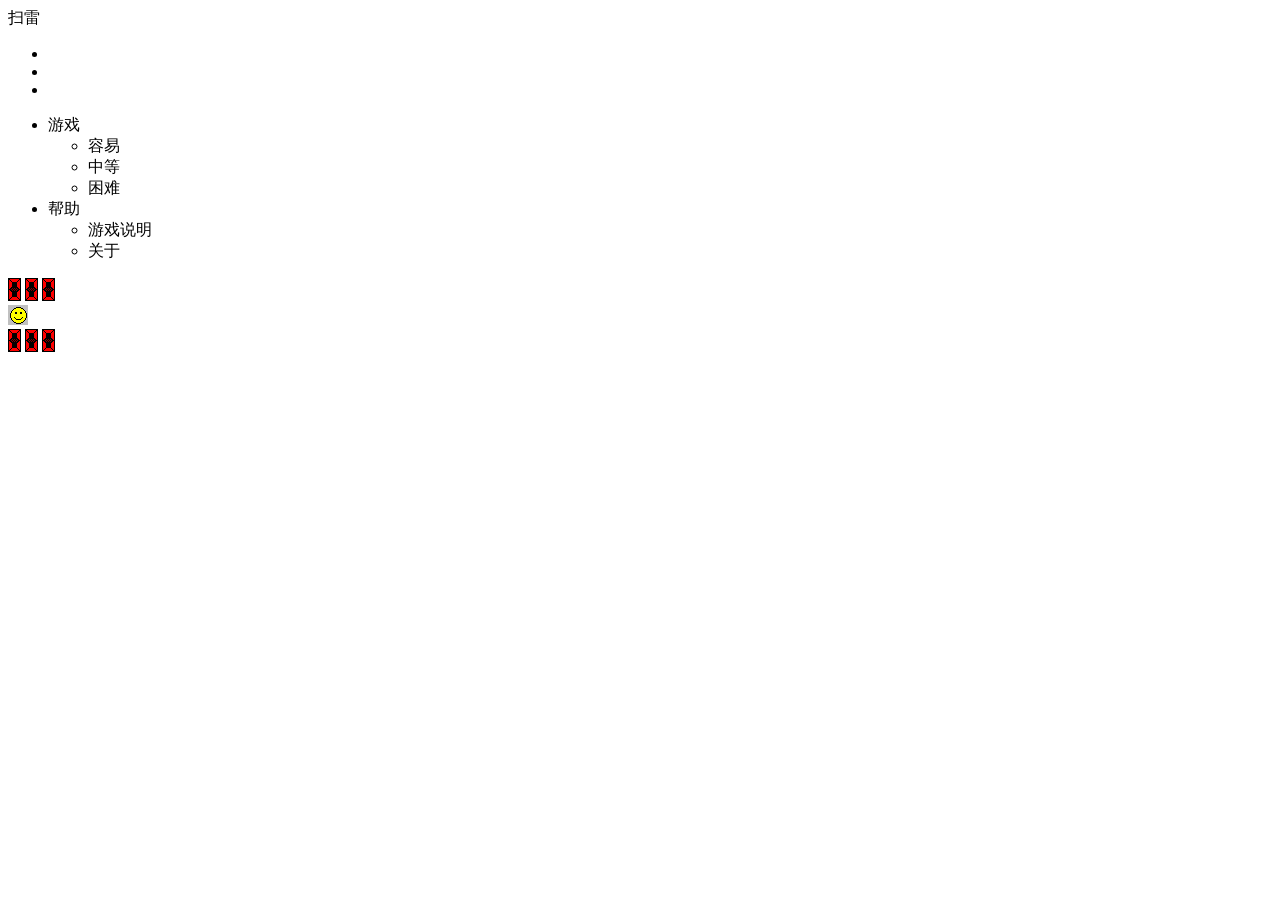
==== src/index.html @ b8646f1a "Create index.html" ====
<!DOCTYPE html>
<html>
  <head>
    <meta charset="utf-8" />
    <title>挨踢方丈的扫雷 | itabbot</title>
    <link rel="shortcut icon" href="../imgs/icon.ico" type="image/x-icon" />
    <link rel="Stylesheet" type="text/css" href="style.css" />
  </head>
  <body>
    <div class="ms-window">
      <div class="win-title clearfix">
        <div class="title">扫雷</div>
        <ul class="controls">
          <li class="min"></li>
          <li class="max"></li>
          <li class="close" onclick="window.close()"></li>
        </ul>
      </div>
      <div class="win-body clearfix">
        <div class="win-menubar clearfix">
          <ul class="menu clearfix">
            <li class="menu-item" tabindex="0">
              <span>游戏</span>
              <ul class="sub-menu clearfix">
                <li
                  class="menu-item"
                  tabindex="2"
                  onmousedown="MS.restart('easy')"
                >
                  容易
                </li>
                <li
                  class="menu-item"
                  tabindex="3"
                  onmousedown="MS.restart('medium')"
                >
                  中等
                </li>
                <li
                  class="menu-item"
                  tabindex="4"
                  onmousedown="MS.restart('difficult')"
                >
                  困难
                </li>
              </ul>
            </li>
            <li class="menu-item" tabindex="1">
              <span>帮助</span>
              <ul class="sub-menu clearfix">
                <li class="menu-item" tabindex="5" onmousedown="MS.howToPlay()">
                  游戏说明
                </li>
                <li class="menu-item" tabindex="6" onmousedown="MS.about()">
                  关于
                </li>
              </ul>
            </li>
          </ul>
        </div>
        <div class="win-content">
          <div class="header clearfix">
            <div class="remaining">
              <img src="../imgs/liquid-crystal-numbers/0.bmp" />
              <img src="../imgs/liquid-crystal-numbers/0.bmp" />
              <img src="../imgs/liquid-crystal-numbers/0.bmp" />
            </div>
            <div class="face" onclick="MS.restart()">
              <img src="../imgs/faces/normal.bmp" />
            </div>
            <div class="time">
              <img src="../imgs/liquid-crystal-numbers/0.bmp" />
              <img src="../imgs/liquid-crystal-numbers/0.bmp" />
              <img src="../imgs/liquid-crystal-numbers/0.bmp" />
            </div>
          </div>
          <div class="body">
            <canvas id="ms-canvas"></canvas>
          </div>
        </div>
      </div>
    </div>
    <script type="text/javascript" src="ms-canvas.js"></script>
    <script type="text/javascript" src="script.js"></script>
  </body>
</html>
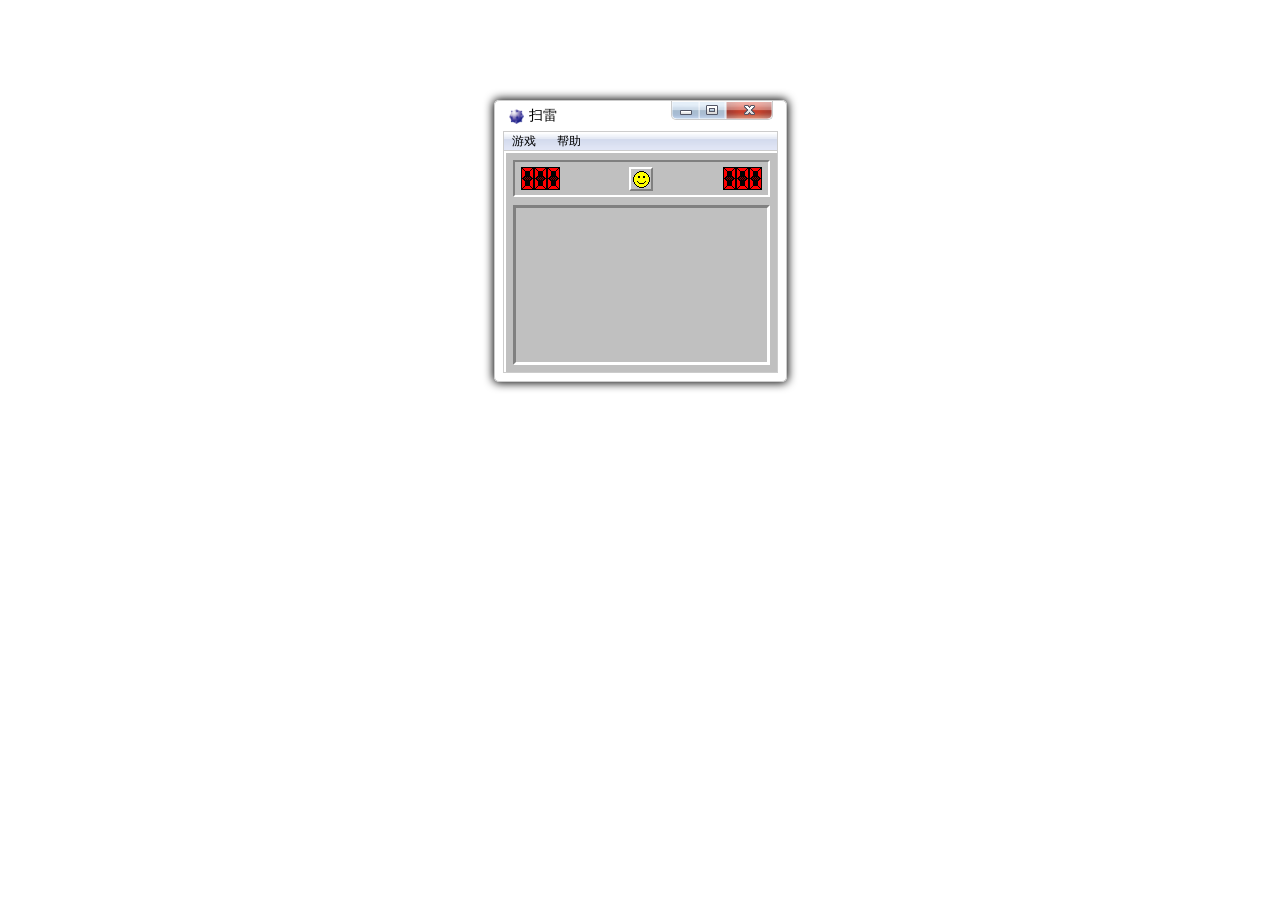
==== commit 7a9ef4f1: "Update index.html" ====
--- a/src/index.html
+++ b/src/index.html
@@ -4,7 +4,7 @@
     <meta charset="utf-8" />
     <title>挨踢方丈的扫雷 | itabbot</title>
     <link rel="shortcut icon" href="../imgs/icon.ico" type="image/x-icon" />
-    <link rel="Stylesheet" type="text/css" href="style.css" />
+    <link rel="Stylesheet" type="text/css" href="./style.css" />
   </head>
   <body>
     <div class="ms-window">
@@ -22,38 +22,16 @@
             <li class="menu-item" tabindex="0">
               <span>游戏</span>
               <ul class="sub-menu clearfix">
-                <li
-                  class="menu-item"
-                  tabindex="2"
-                  onmousedown="MS.restart('easy')"
-                >
-                  容易
-                </li>
-                <li
-                  class="menu-item"
-                  tabindex="3"
-                  onmousedown="MS.restart('medium')"
-                >
-                  中等
-                </li>
-                <li
-                  class="menu-item"
-                  tabindex="4"
-                  onmousedown="MS.restart('difficult')"
-                >
-                  困难
-                </li>
+                <li class="menu-item" tabindex="2" onmousedown="MS.restart('easy')">容易</li>
+                <li class="menu-item" tabindex="3" onmousedown="MS.restart('medium')">中等</li>
+                <li class="menu-item" tabindex="4" onmousedown="MS.restart('difficult')">困难</li>
               </ul>
             </li>
             <li class="menu-item" tabindex="1">
               <span>帮助</span>
               <ul class="sub-menu clearfix">
-                <li class="menu-item" tabindex="5" onmousedown="MS.howToPlay()">
-                  游戏说明
-                </li>
-                <li class="menu-item" tabindex="6" onmousedown="MS.about()">
-                  关于
-                </li>
+                <li class="menu-item" tabindex="5" onmousedown="MS.howToPlay()">游戏说明</li>
+                <li class="menu-item" tabindex="6" onmousedown="MS.about()">关于</li>
               </ul>
             </li>
           </ul>
@@ -80,7 +58,7 @@
         </div>
       </div>
     </div>
-    <script type="text/javascript" src="ms-canvas.js"></script>
-    <script type="text/javascript" src="script.js"></script>
+    <script type="text/javascript" src="./ms-canvas.js"></script>
+    <script type="text/javascript" src="./script.js"></script>
   </body>
 </html>
--- a/src/style.css
+++ b/src/style.css
@@ -0,0 +1,208 @@
+ul,
+li {
+  list-style: none;
+  margin: 0;
+  padding: 0;
+}
+
+.clearfix:after {
+  content: "";
+  display: table;
+  clear: both;
+}
+
+.ms-window {
+  display: block;
+  width: 275px;
+  margin: 100px auto;
+  padding: 8px;
+  border: 1px solid #ccc;
+  border-radius: 5px;
+  box-shadow: 0 0 10px 1px black;
+}
+
+.win-title .title {
+  line-height: 30px;
+  font-size: 14px;
+  font-family: "宋体";
+  text-indent: 20px;
+  font-weight: 100;
+  background: url(../imgs/icon.ico);
+  background-size: 15px 15px;
+  background-repeat: no-repeat;
+  background-position: center left;
+  margin-left: 6px;
+  margin-top: -8px;
+  width: 55px;
+  float: left;
+}
+
+.win-title .controls {
+  width: 100px;
+  height: 18px;
+  margin-right: 5px;
+  margin-top: -8px;
+  border-bottom-left-radius: 5px;
+  border-bottom-right-radius: 5px;
+  border: 1px solid #ccc;
+  border-top: none;
+  text-align: center;
+  float: right;
+}
+.win-title .controls li {
+  float: left;
+}
+.win-title .controls .min {
+  width: 27px;
+  height: 18px;
+  background-image: url(../imgs/ctrls/min.bmp);
+  border-bottom-left-radius: 5px;
+}
+.win-title .controls .min:hover {
+  cursor: no-drop;
+}
+.win-title .controls .max {
+  width: 27px;
+  height: 18px;
+  background-image: url(../imgs/ctrls/max.bmp);
+}
+.win-title .controls .max:hover {
+  cursor: no-drop;
+}
+.win-title .controls .close {
+  width: 46px;
+  height: 18px;
+  background: red;
+  color: white;
+  background-image: url(../imgs/ctrls/close.bmp);
+  border-bottom-right-radius: 5px;
+}
+.win-title .controls .close:hover {
+  box-shadow: 0 0 5px 1px red;
+  cursor: pointer;
+}
+
+.win-body {
+  border: 1px solid #ccc;
+}
+
+.win-menubar {
+  line-height: 20px;
+  font-size: 12px;
+  font-weight: 100;
+  border-bottom: 1px solid #ccc;
+}
+.win-menubar .menu {
+  padding: 1px 0;
+  background-image: url(../imgs/menu-bg.bmp);
+}
+.win-menubar .menu > li {
+  line-height: 16px;
+  text-align: center;
+  width: 40px;
+  height: 16px;
+  margin-right: 5px;
+  float: left;
+}
+.win-menubar .menu > li:focus {
+  line-height: 14px;
+  height: 14px;
+  width: 38px;
+  border: 1px solid #99d1ff;
+  background-color: #cce8ff;
+}
+.win-menubar .menu > li:first-child:focus {
+  border-left-color: transparent;
+}
+.win-menubar .menu > li:first-child .sub-menu {
+  border-left-color: transparent;
+  padding-left: 1px;
+}
+.win-menubar .menu a {
+  color: inherit;
+  text-decoration: inherit;
+}
+
+.menu-item {
+  position: relative;
+  cursor: default;
+}
+.menu-item:focus .sub-menu {
+  display: block;
+}
+
+.sub-menu {
+  display: none;
+  line-height: 30px;
+  width: 100px;
+  position: relative;
+  top: 0px;
+  left: -1px;
+  padding: 2px;
+  text-align: left;
+  z-index: 1;
+  background: #f2f2f2;
+  border: 1px solid #cccccc;
+}
+.sub-menu li {
+  line-height: 22px;
+  text-indent: 15px;
+  cursor: pointer;
+}
+.sub-menu li:hover {
+  background-color: #91c9f7;
+}
+
+.win-content {
+  padding: 7px;
+  background: #c0c0c0;
+  border-left: 2px solid #fff;
+  border-top: 2px solid #fff;
+}
+.win-content .header {
+  position: relative;
+  padding: 5px 6px;
+  margin-bottom: 8px;
+  text-align: center;
+  border: 2px solid #808080;
+  border-right-color: #fff;
+  border-bottom-color: #fff;
+}
+.win-content .header .time {
+  width: 39px;
+  height: 23px;
+  float: right;
+}
+.win-content .header .remaining {
+  width: 39px;
+  height: 23px;
+  float: left;
+}
+.win-content .header .time img,
+.win-content .header .remaining img {
+  float: left;
+}
+.win-content .header .face {
+  position: absolute;
+  left: 50%;
+  top: 50%;
+  height: 20px;
+  width: 20px;
+  margin-left: -12px;
+  margin-top: -12px;
+  border: 2px solid #808080;
+  border-left-color: #fff;
+  border-top-color: #fff;
+}
+.win-content .header .face:active {
+  border-top: 2px solid #808080;
+  border-bottom: 1px solid #808080;
+  border-right: 1px solid #808080;
+  border-left: 2px solid #808080;
+}
+
+.win-content .body {
+  border: 3px solid #808080;
+  border-right-color: #fff;
+  border-bottom-color: #fff;
+}
